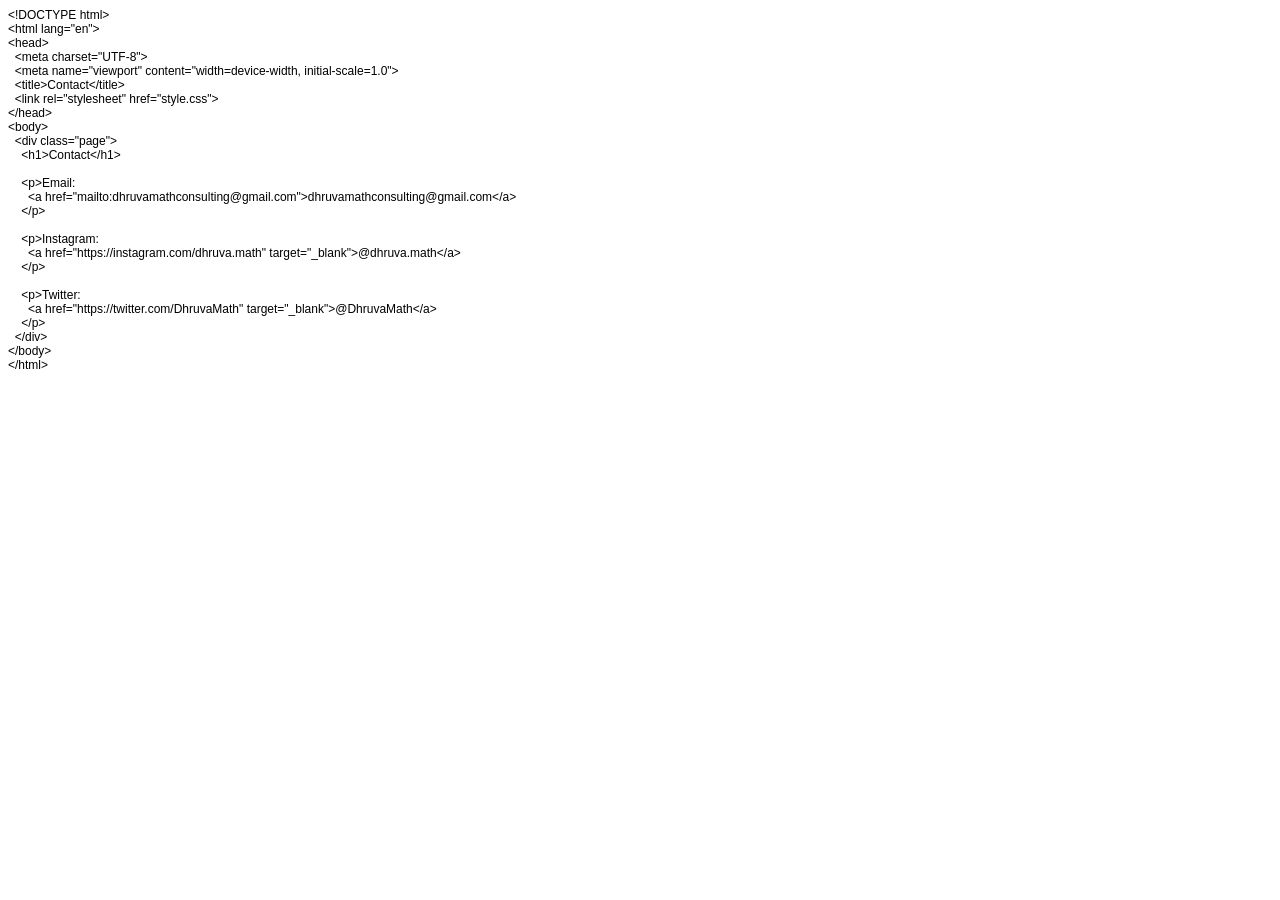
==== contact.html @ b8ef5a99 "Initial commit: Website structure with weekly blog and contact fix" ====
<!DOCTYPE html PUBLIC "-//W3C//DTD HTML 4.01//EN" "http://www.w3.org/TR/html4/strict.dtd">
<html>
<head>
  <meta http-equiv="Content-Type" content="text/html; charset=utf-8">
  <meta http-equiv="Content-Style-Type" content="text/css">
  <title></title>
  <meta name="Generator" content="Cocoa HTML Writer">
  <meta name="CocoaVersion" content="2575.7">
  <style type="text/css">
    p.p1 {margin: 0.0px 0.0px 0.0px 0.0px; font: 12.0px Helvetica}
    p.p2 {margin: 0.0px 0.0px 0.0px 0.0px; font: 12.0px Helvetica; min-height: 14.0px}
  </style>
</head>
<body>
<p class="p1">&lt;!DOCTYPE html&gt;</p>
<p class="p1">&lt;html lang="en"&gt;</p>
<p class="p1">&lt;head&gt;</p>
<p class="p1"><span class="Apple-converted-space">  </span>&lt;meta charset="UTF-8"&gt;</p>
<p class="p1"><span class="Apple-converted-space">  </span>&lt;meta name="viewport" content="width=device-width, initial-scale=1.0"&gt;</p>
<p class="p1"><span class="Apple-converted-space">  </span>&lt;title&gt;Contact&lt;/title&gt;</p>
<p class="p1"><span class="Apple-converted-space">  </span>&lt;link rel="stylesheet" href="style.css"&gt;</p>
<p class="p1">&lt;/head&gt;</p>
<p class="p1">&lt;body&gt;</p>
<p class="p1"><span class="Apple-converted-space">  </span>&lt;div class="page"&gt;</p>
<p class="p1"><span class="Apple-converted-space">    </span>&lt;h1&gt;Contact&lt;/h1&gt;</p>
<p class="p2"><br></p>
<p class="p1"><span class="Apple-converted-space">    </span>&lt;p&gt;Email:<span class="Apple-converted-space"> </span></p>
<p class="p1"><span class="Apple-converted-space">      </span>&lt;a href="mailto:dhruvamathconsulting@gmail.com"&gt;dhruvamathconsulting@gmail.com&lt;/a&gt;</p>
<p class="p1"><span class="Apple-converted-space">    </span>&lt;/p&gt;</p>
<p class="p2"><br></p>
<p class="p1"><span class="Apple-converted-space">    </span>&lt;p&gt;Instagram:<span class="Apple-converted-space"> </span></p>
<p class="p1"><span class="Apple-converted-space">      </span>&lt;a href="https://instagram.com/dhruva.math" target="_blank"&gt;@dhruva.math&lt;/a&gt;</p>
<p class="p1"><span class="Apple-converted-space">    </span>&lt;/p&gt;</p>
<p class="p2"><br></p>
<p class="p1"><span class="Apple-converted-space">    </span>&lt;p&gt;Twitter:<span class="Apple-converted-space"> </span></p>
<p class="p1"><span class="Apple-converted-space">      </span>&lt;a href="https://twitter.com/DhruvaMath" target="_blank"&gt;@DhruvaMath&lt;/a&gt;</p>
<p class="p1"><span class="Apple-converted-space">    </span>&lt;/p&gt;</p>
<p class="p1"><span class="Apple-converted-space">  </span>&lt;/div&gt;</p>
<p class="p1">&lt;/body&gt;</p>
<p class="p1">&lt;/html&gt;</p>
</body>
</html>
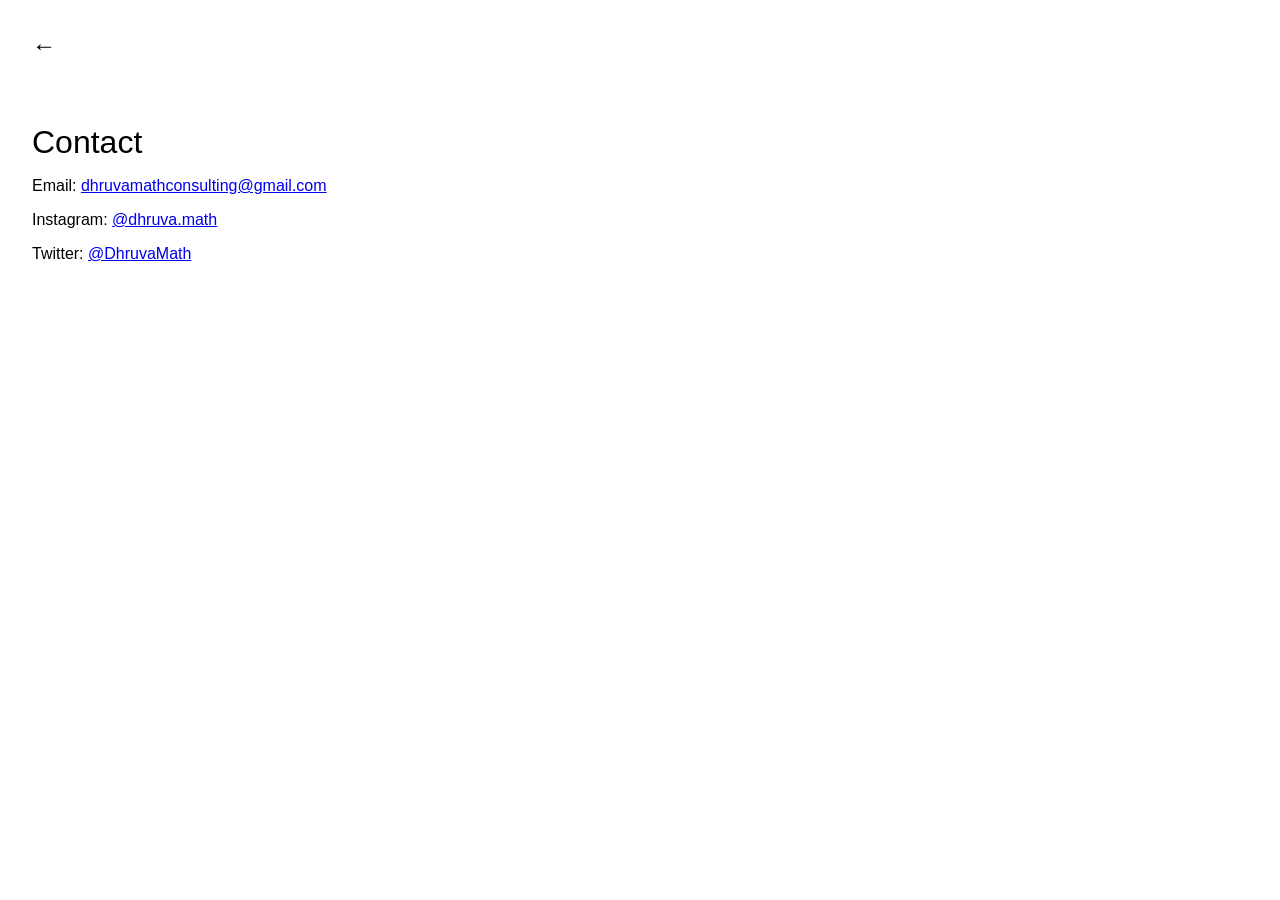
==== commit 6e0c1377: "fix contact page (was saved as .txt instead of .html)" ====
--- a/contact.html
+++ b/contact.html
@@ -1,42 +1,29 @@
-<!DOCTYPE html PUBLIC "-//W3C//DTD HTML 4.01//EN" "http://www.w3.org/TR/html4/strict.dtd">
-<html>
+<!DOCTYPE html>
+<html lang="en">
 <head>
-  <meta http-equiv="Content-Type" content="text/html; charset=utf-8">
-  <meta http-equiv="Content-Style-Type" content="text/css">
-  <title></title>
-  <meta name="Generator" content="Cocoa HTML Writer">
-  <meta name="CocoaVersion" content="2575.7">
-  <style type="text/css">
-    p.p1 {margin: 0.0px 0.0px 0.0px 0.0px; font: 12.0px Helvetica}
-    p.p2 {margin: 0.0px 0.0px 0.0px 0.0px; font: 12.0px Helvetica; min-height: 14.0px}
-  </style>
+  <meta charset="UTF-8">
+  <meta name="viewport" content="width=device-width, initial-scale=1.0">
+  <title>Contact</title>
+  <link rel="stylesheet" href="style.css">
 </head>
 <body>
-<p class="p1">&lt;!DOCTYPE html&gt;</p>
-<p class="p1">&lt;html lang="en"&gt;</p>
-<p class="p1">&lt;head&gt;</p>
-<p class="p1"><span class="Apple-converted-space">  </span>&lt;meta charset="UTF-8"&gt;</p>
-<p class="p1"><span class="Apple-converted-space">  </span>&lt;meta name="viewport" content="width=device-width, initial-scale=1.0"&gt;</p>
-<p class="p1"><span class="Apple-converted-space">  </span>&lt;title&gt;Contact&lt;/title&gt;</p>
-<p class="p1"><span class="Apple-converted-space">  </span>&lt;link rel="stylesheet" href="style.css"&gt;</p>
-<p class="p1">&lt;/head&gt;</p>
-<p class="p1">&lt;body&gt;</p>
-<p class="p1"><span class="Apple-converted-space">  </span>&lt;div class="page"&gt;</p>
-<p class="p1"><span class="Apple-converted-space">    </span>&lt;h1&gt;Contact&lt;/h1&gt;</p>
-<p class="p2"><br></p>
-<p class="p1"><span class="Apple-converted-space">    </span>&lt;p&gt;Email:<span class="Apple-converted-space"> </span></p>
-<p class="p1"><span class="Apple-converted-space">      </span>&lt;a href="mailto:dhruvamathconsulting@gmail.com"&gt;dhruvamathconsulting@gmail.com&lt;/a&gt;</p>
-<p class="p1"><span class="Apple-converted-space">    </span>&lt;/p&gt;</p>
-<p class="p2"><br></p>
-<p class="p1"><span class="Apple-converted-space">    </span>&lt;p&gt;Instagram:<span class="Apple-converted-space"> </span></p>
-<p class="p1"><span class="Apple-converted-space">      </span>&lt;a href="https://instagram.com/dhruva.math" target="_blank"&gt;@dhruva.math&lt;/a&gt;</p>
-<p class="p1"><span class="Apple-converted-space">    </span>&lt;/p&gt;</p>
-<p class="p2"><br></p>
-<p class="p1"><span class="Apple-converted-space">    </span>&lt;p&gt;Twitter:<span class="Apple-converted-space"> </span></p>
-<p class="p1"><span class="Apple-converted-space">      </span>&lt;a href="https://twitter.com/DhruvaMath" target="_blank"&gt;@DhruvaMath&lt;/a&gt;</p>
-<p class="p1"><span class="Apple-converted-space">    </span>&lt;/p&gt;</p>
-<p class="p1"><span class="Apple-converted-space">  </span>&lt;/div&gt;</p>
-<p class="p1">&lt;/body&gt;</p>
-<p class="p1">&lt;/html&gt;</p>
+  <div class="menu">
+    <a href="index.html">←</a>
+  </div>
+  <div class="page">
+    <h1>Contact</h1>
+
+    <p>Email: 
+      <a href="mailto:dhruvamathconsulting@gmail.com">dhruvamathconsulting@gmail.com</a>
+    </p>
+
+    <p>Instagram: 
+      <a href="https://instagram.com/dhruva.math" target="_blank">@dhruva.math</a>
+    </p>
+
+    <p>Twitter: 
+      <a href="https://twitter.com/DhruvaMath" target="_blank">@DhruvaMath</a>
+    </p>
+  </div>
 </body>
 </html>
--- a/style.css
+++ b/style.css
@@ -0,0 +1,36 @@
+html, body {
+  margin: 0;
+  padding: 0;
+  background: white;
+  color: black;
+  font-family: Helvetica, Arial, sans-serif;
+}
+
+.menu {
+  display: flex;
+  flex-direction: column;
+  align-items: flex-start;
+  padding: 2rem;
+  gap: 0.75rem;
+}
+
+.menu a {
+  text-decoration: none;
+  color: black;
+  font-size: 1.5rem;
+  transition: opacity 0.2s ease;
+}
+
+.menu a:hover {
+  opacity: 0.6;
+}
+
+.page {
+  padding: 2rem;
+}
+
+.page h1 {
+  font-weight: normal;
+  font-size: 2rem;
+  margin: 0;
+}
